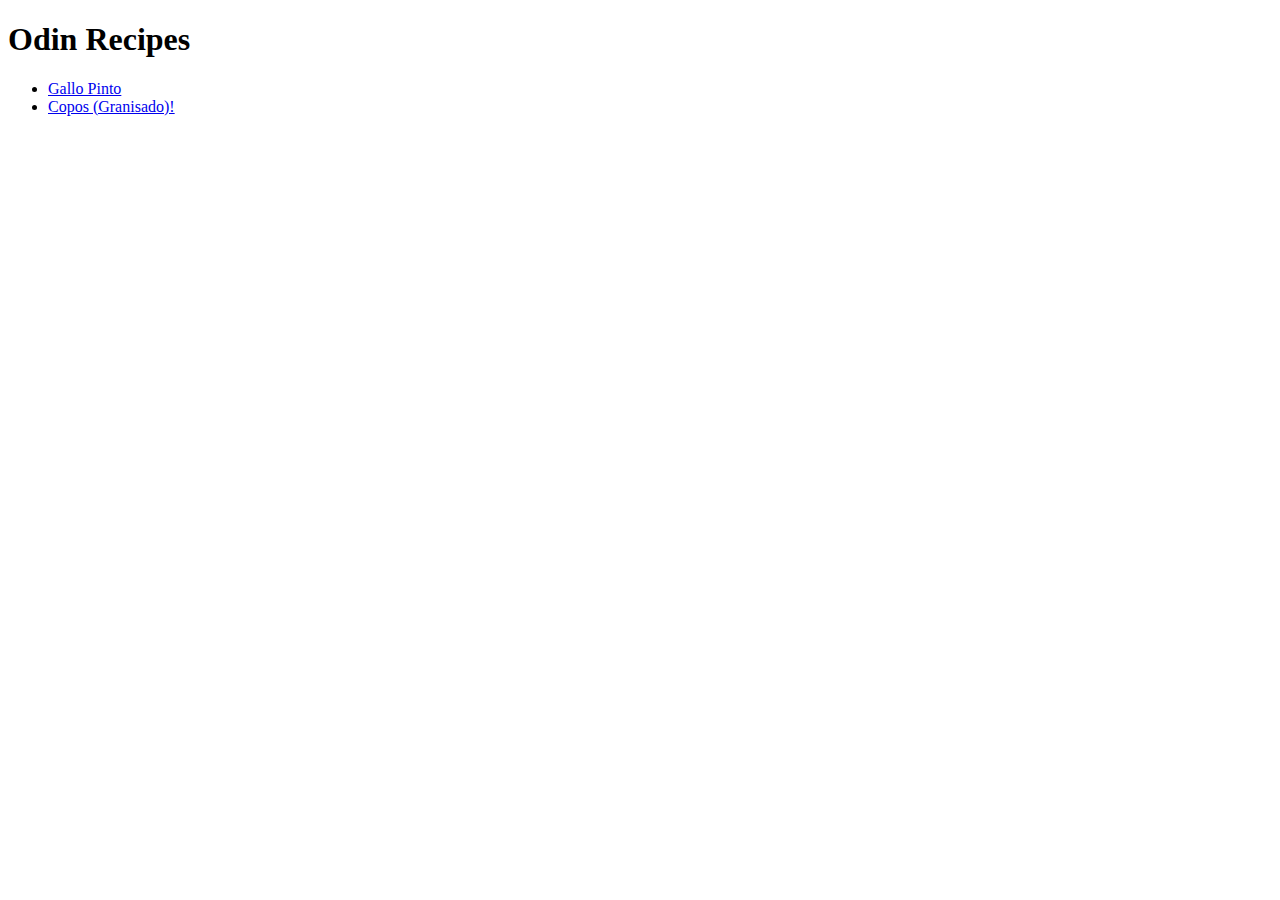
==== index.html @ 11bb9026 "initial commit" ====
<!DOCTYPE html>
<html>

<head>
    <meta lang='en'>
    <meta charset='utf-8'>
    <meta author="Diego Rubi">
    <title>Odin Recipes</title>
</head>

<body>
    <h1>Odin Recipes</h1>

    <ul>
        <li><a href="recipes/gallopinto.html">Gallo Pinto</a></li>
        <li><a href="recipes/copo.html">Copos (Granisado)!</a></li>

    </ul>
</body>

</html>
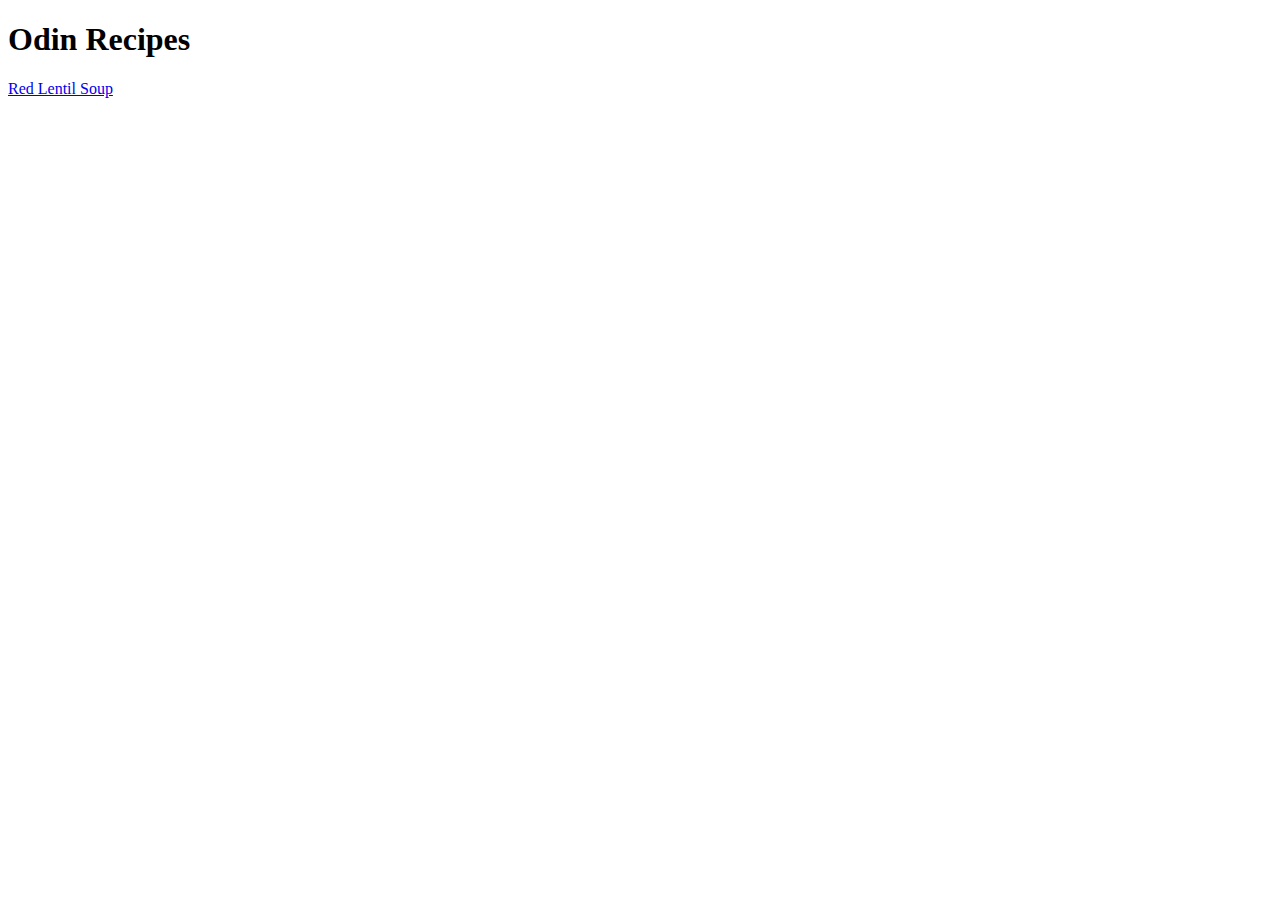
==== commit e222ac07: "adding a recipes directory and adding a red lentil soup recipe" ====
--- a/index.html
+++ b/index.html
@@ -1,21 +1,11 @@
 <!DOCTYPE html>
 <html>
-
-<head>
-    <meta lang='en'>
-    <meta charset='utf-8'>
-    <meta author="Diego Rubi">
-    <title>Odin Recipes</title>
-</head>
-
-<body>
-    <h1>Odin Recipes</h1>
-
-    <ul>
-        <li><a href="recipes/gallopinto.html">Gallo Pinto</a></li>
-        <li><a href="recipes/copo.html">Copos (Granisado)!</a></li>
-
-    </ul>
-</body>
-
+    <head>
+        <meta charset="'utf-8">
+        <title>Odin Recipes</title>
+    </head>
+    <body>
+        <h1>Odin Recipes </h1>
+    </body>
+    <a href="./recipes/red_lentils.html">Red Lentil Soup</a>
 </html>